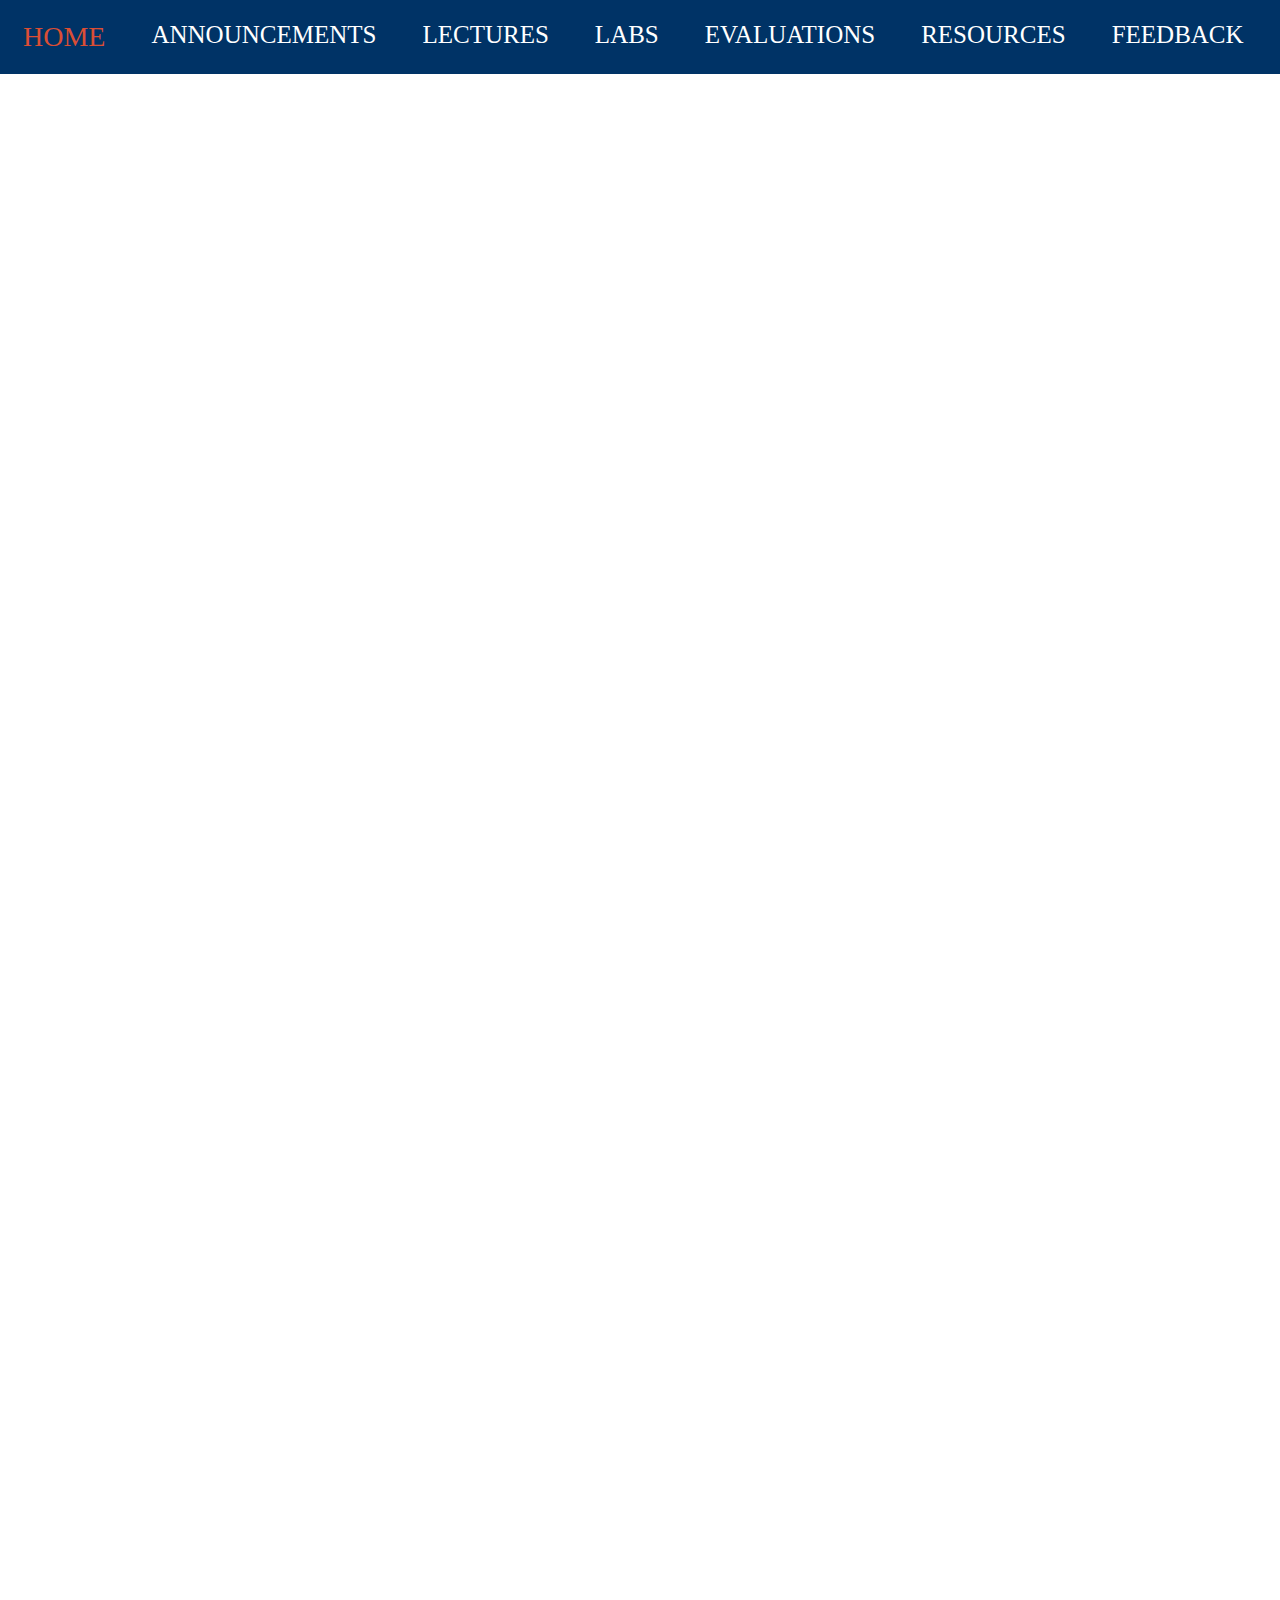
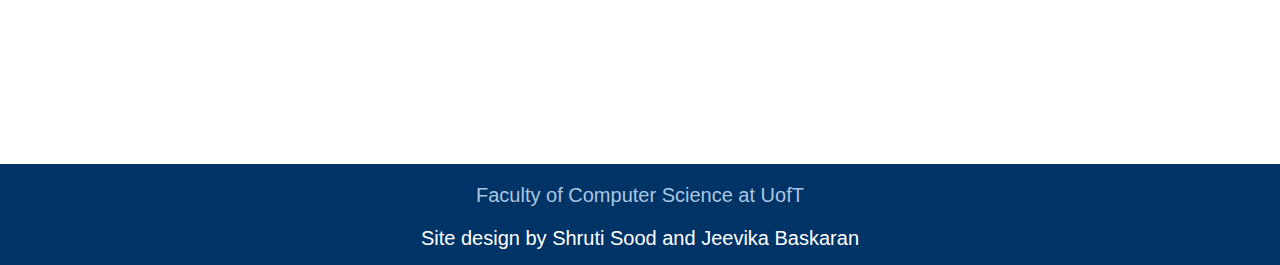
==== templates/index.html @ ea4717d8 "Made all html and css pages nad included the code for header and footer for each page" ====
<!DOCTYPE html>	
<html>
<head>
	<title>Home Page</title>
	<link rel="stylesheet" type="text/css" href="static/index.css">
</head>
<body>
	<div class = "navbar">
		<a href="index.html">HOME</a>
		<a href="announcements.html">ANNOUNCEMENTS</a>
		<a href="lectures.html">LECTURES</a>
		<a href="labs.html">LABS</a>
		<a href="evaluations.html">EVALUATIONS</a>
		<a href="resources.html">RESOURCES</a>
		<a href="feedback.html">FEEDBACK</a>
	</div>

	<br>
	<br>
	<br>
	<br>
	<br>
	<br>
	<br>
	<br>
	<br>
	<br>
	<br>
	<br>
	<br>
	<br>
	<br>
	<br>
	<br>
	<br>
	<br>
	<br>
	<br>
	<br>
	<br>
	<br>
	<br>
	<br>
	<br>
	<br>
	<br>
	<br>
	<br>
	<br>
	<br>
	<br>
	<br>
	<br>
	<br>
	<br>
	<br>
	<br>
	<br>
	<br>
	<br>
	<br>
	<br>
	<br>
	<br>
	<br>
	<br>
	<br>
	<br>
	<br>
	<br>
	<br>
	<br>
	<br>
	<br>
	<br>
	<br>
	<br>
	<br>
	<br>
	<br>
	<br>
	<br>
	<br>
	<br>
	<br>
	<br>
	<br>
	<br>
	<br>
	<br>
	<br>
	<br>
	<br>
	<br>
	<br>
	<br>
	<br>
	<br>
	<br>
	<br>
	<br>
	<br>
	<br>
	<br>
	<br>
	<br>
	<br>
	<br>
	<br>
	<br>
	<br>
	<br>
	<br>
	<br>
	<br>
	
	<div class = "footer">
		<a href="https://web.cs.toronto.edu/">Faculty of Computer Science at UofT</a>
		<p>Site design by Shruti Sood and Jeevika Baskaran</p>
	</div>
</body>
</html>
---- templates/static/index.css ----
body {
  margin:0px;
  border:0px;
  padding:0px; 
}

.navbar {
  background-color: #003366;
  position: fixed;
  overflow: hidden;
  width: 100%;
}

.navbar a {
  float: left;
  color: white;
  text-align: center;
  padding: 21px 23px;
  text-decoration: none;
  font-size: 25px;
}

.navbar a:hover {
  color: #DA4E35;
  font-size: 28px;
}

.footer {
  background-color: #003366;
  overflow: hidden;
  padding-top: 20px;
  padding-bottom: 5px;
  font-family:'Poppins', sans-serif;
  text-align: center;
}

.footer a {
  color: #ACC6E2;
  padding-top: : 20px;
  text-decoration: none;
  font-size: 20px;
}

.footer a:hover {
  color: white;
}

.footer p {
  color: white;
  font-size: 20px;
  margin-bottom: 10px;
}
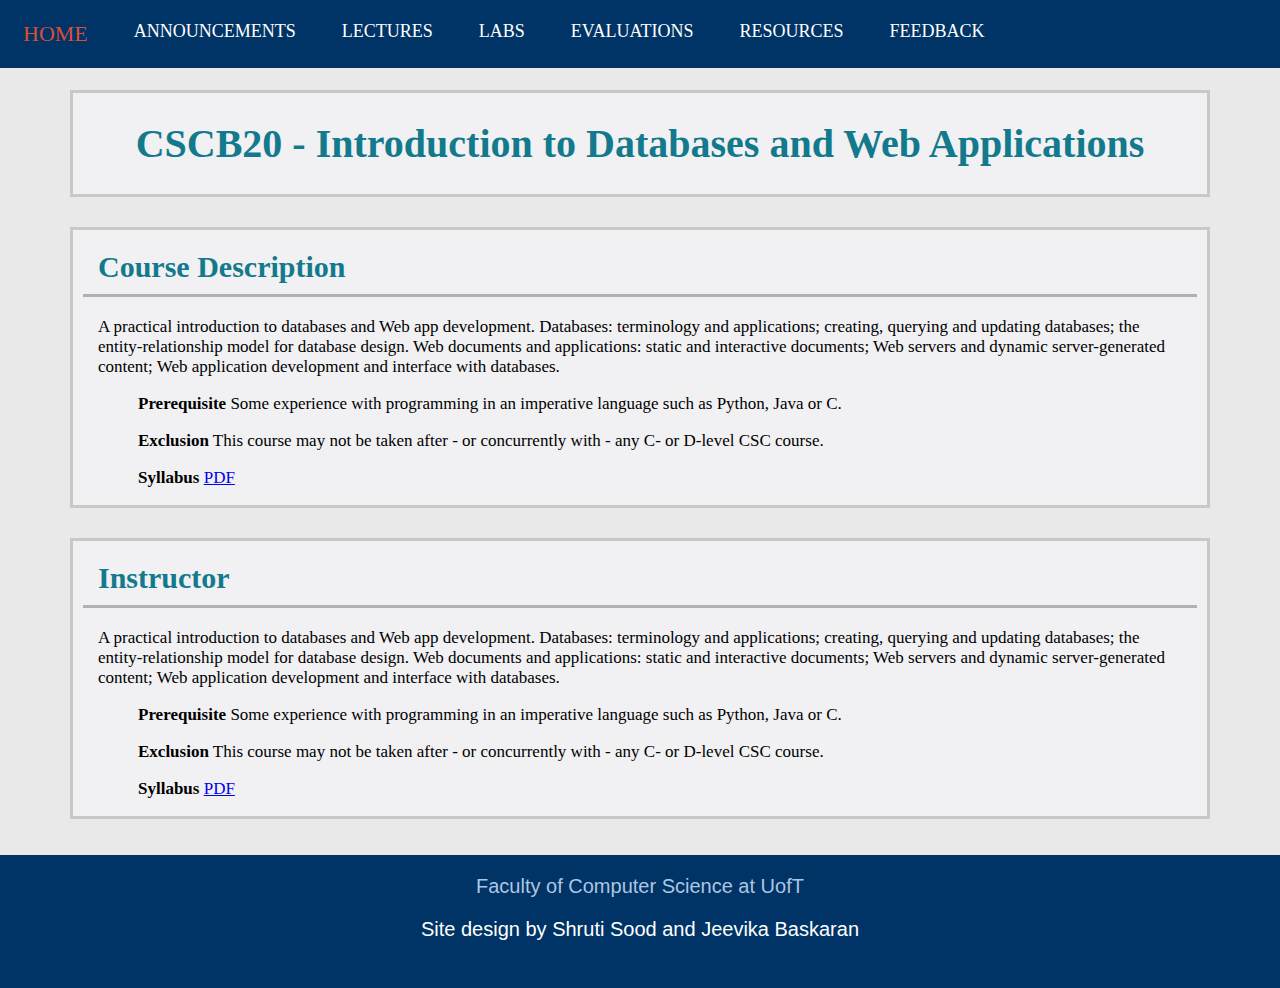
==== commit 10e57c33: "Made the index page 50%" ====
--- a/templates/index.html
+++ b/templates/index.html
@@ -15,105 +15,42 @@
 		<a href="feedback.html">FEEDBACK</a>
 	</div>
 
+	<div class = "main1">
+		<section class="section1">
+			<h1> CSCB20 - Introduction to Databases and Web Applications</h1>
+		</section>
+	</div>
+
+	<div class = "main2">
+		<section class="section2">
+			<h1>Course Description</h1>
+
+		<p>A practical introduction to databases and Web app development. Databases: terminology and applications; creating, querying and updating databases; the entity-relationship model for database design. Web documents and applications: static and interactive documents; Web servers and dynamic server-generated content; Web application development and interface with databases.<p>
+
+		<ul>
+			<li><p><strong>Prerequisite</strong> Some experience with programming in an imperative language such as Python, Java or C.</p></li>
+			<li><p><strong>Exclusion</strong> This course may not be taken after - or concurrently with - any C- or D-level CSC course.</p></li>
+			<li><p><strong>Syllabus</strong> <a href= static/PDF/syllabus.pdf> PDF </a></p></li>
+		</ul>
+		</section>
+	</div>
+
+	<div class = "main2">
+		<section class="section2">
+			<h1>Instructor</h1>
+
+		<p>A practical introduction to databases and Web app development. Databases: terminology and applications; creating, querying and updating databases; the entity-relationship model for database design. Web documents and applications: static and interactive documents; Web servers and dynamic server-generated content; Web application development and interface with databases.<p>
+
+		<ul>
+			<li><p><strong>Prerequisite</strong> Some experience with programming in an imperative language such as Python, Java or C.</p></li>
+			<li><p><strong>Exclusion</strong> This course may not be taken after - or concurrently with - any C- or D-level CSC course.</p></li>
+			<li><p><strong>Syllabus</strong> <a href= static/PDF/syllabus.pdf> PDF </a></p></li>
+		</ul>
+		</section>
+	</div>
+
 	<br>
 	<br>
-	<br>
-	<br>
-	<br>
-	<br>
-	<br>
-	<br>
-	<br>
-	<br>
-	<br>
-	<br>
-	<br>
-	<br>
-	<br>
-	<br>
-	<br>
-	<br>
-	<br>
-	<br>
-	<br>
-	<br>
-	<br>
-	<br>
-	<br>
-	<br>
-	<br>
-	<br>
-	<br>
-	<br>
-	<br>
-	<br>
-	<br>
-	<br>
-	<br>
-	<br>
-	<br>
-	<br>
-	<br>
-	<br>
-	<br>
-	<br>
-	<br>
-	<br>
-	<br>
-	<br>
-	<br>
-	<br>
-	<br>
-	<br>
-	<br>
-	<br>
-	<br>
-	<br>
-	<br>
-	<br>
-	<br>
-	<br>
-	<br>
-	<br>
-	<br>
-	<br>
-	<br>
-	<br>
-	<br>
-	<br>
-	<br>
-	<br>
-	<br>
-	<br>
-	<br>
-	<br>
-	<br>
-	<br>
-	<br>
-	<br>
-	<br>
-	<br>
-	<br>
-	<br>
-	<br>
-	<br>
-	<br>
-	<br>
-	<br>
-	<br>
-	<br>
-	<br>
-	<br>
-	<br>
-	<br>
-	<br>
-	<br>
-	<br>
-	<br>
-	<br>
-	<br>
-	<br>
-	
 	<div class = "footer">
 		<a href="https://web.cs.toronto.edu/">Faculty of Computer Science at UofT</a>
 		<p>Site design by Shruti Sood and Jeevika Baskaran</p>
--- a/templates/static/index.css
+++ b/templates/static/index.css
@@ -2,22 +2,23 @@
   margin:0px;
   border:0px;
   padding:0px; 
+  background-color: #E9E9E9;
 }
 
 .navbar {
   background-color: #003366;
+  top: 0;
   position: fixed;
   overflow: hidden;
   width: 100%;
 }
-
 .navbar a {
   float: left;
   color: white;
   text-align: center;
   padding: 21px 23px;
   text-decoration: none;
-  font-size: 25px;
+  font-size: 18px;
 }
 
 .navbar a:hover {
@@ -25,9 +26,74 @@
   font-size: 28px;
 }
 
+.navbar a:hover {
+  color: #DA4E35;
+  font-size: 22px;
+}
+
+.main1 {
+  margin-top: 90px;
+  background-color: #F1F1F3;
+  margin-left: 70px;
+  margin-right: 70px;
+}
+
+.section1 {
+padding-left: 10px;
+padding-right: 10px;
+border: solid;
+border-color: #C8C8C8;
+display: block;
+}
+
+.section1 h1 {
+  color: #127a8c;
+  font-size: 40px;
+  text-align: center;
+}
+
+.main2 {
+  margin-top: 30px;
+  background-color: #F1F1F3;
+  margin-left: 70px;
+  margin-right: 70px;
+}
+
+.section2 {
+padding-left: 10px;
+padding-right: 10px;
+border: solid;
+border-color: #C8C8C8;
+display: block;
+}
+
+.section2 h1 {
+  color: #127a8c;
+  padding-bottom: 10px;
+  padding-left: 15px;
+  font-size: 30px;
+  border-bottom: solid;
+  border-bottom-color: #B1B1B1;
+}
+
+.section2 p {
+  padding-left: 15px;
+  padding-right: 15px;
+  font-size: 17px;
+}
+
+.section2 ul {
+  list-style: none;
+}
+
+.section2 li p {
+  font-size: 17px;
+}
+
 .footer {
   background-color: #003366;
   overflow: hidden;
+  min-height: 12vh;
   padding-top: 20px;
   padding-bottom: 5px;
   font-family:'Poppins', sans-serif;
@@ -48,5 +114,4 @@
 .footer p {
   color: white;
   font-size: 20px;
-  margin-bottom: 10px;
 }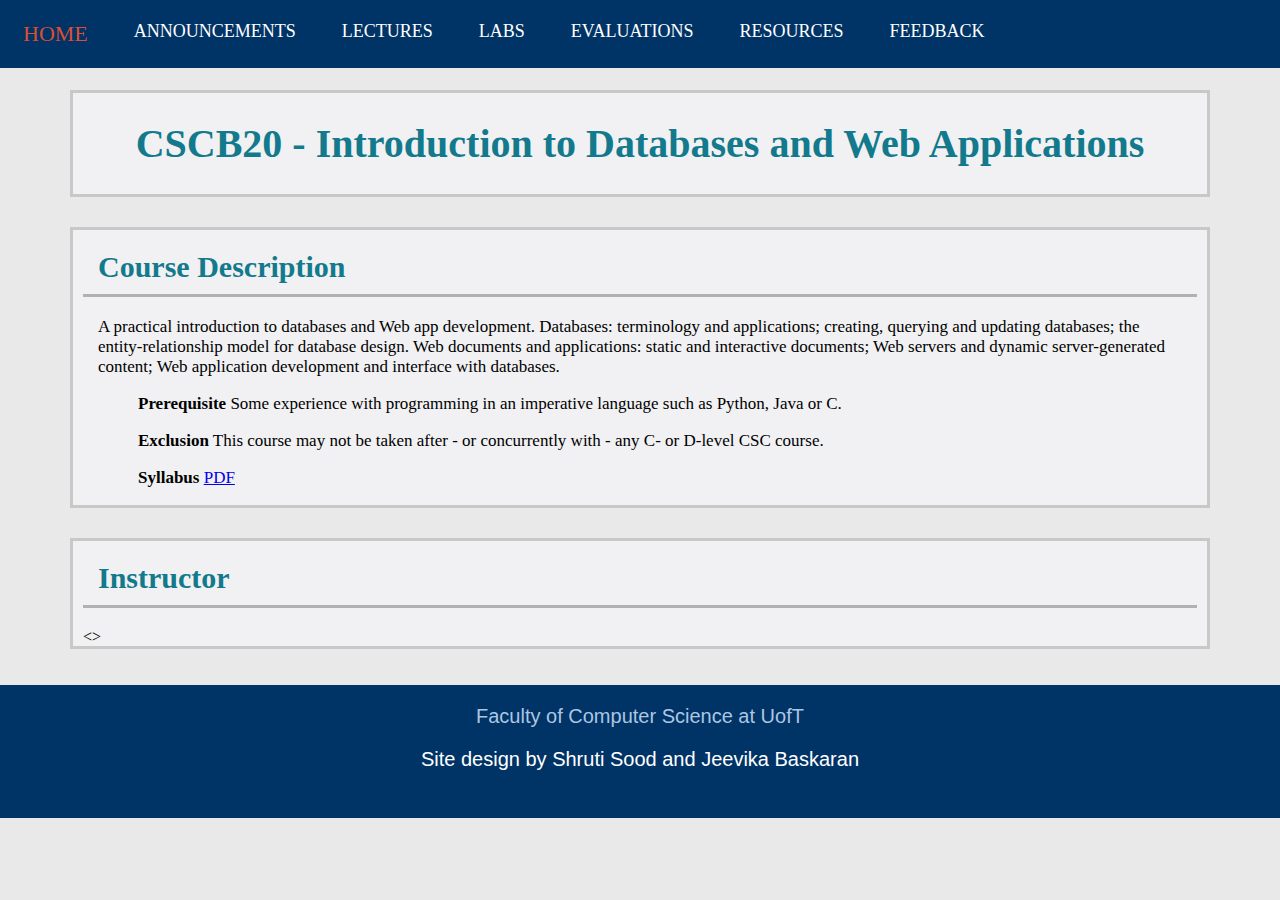
==== commit 48799637: "Sample added" ====
--- a/templates/index.html
+++ b/templates/index.html
@@ -1,10 +1,16 @@
 <!DOCTYPE html>	
 <html>
+
 <head>
+	
 	<title>Home Page</title>
+	
 	<link rel="stylesheet" type="text/css" href="static/index.css">
+
 </head>
+
 <body>
+	
 	<div class = "navbar">
 		<a href="index.html">HOME</a>
 		<a href="announcements.html">ANNOUNCEMENTS</a>
@@ -23,29 +29,28 @@
 
 	<div class = "main2">
 		<section class="section2">
+			
 			<h1>Course Description</h1>
 
-		<p>A practical introduction to databases and Web app development. Databases: terminology and applications; creating, querying and updating databases; the entity-relationship model for database design. Web documents and applications: static and interactive documents; Web servers and dynamic server-generated content; Web application development and interface with databases.<p>
+			<p>A practical introduction to databases and Web app development. Databases: terminology and applications; creating, querying and updating databases; the entity-relationship model for database design. Web documents and applications: static and interactive documents; Web servers and dynamic server-generated content; Web application development and interface with databases.<p>
 
-		<ul>
-			<li><p><strong>Prerequisite</strong> Some experience with programming in an imperative language such as Python, Java or C.</p></li>
-			<li><p><strong>Exclusion</strong> This course may not be taken after - or concurrently with - any C- or D-level CSC course.</p></li>
-			<li><p><strong>Syllabus</strong> <a href= static/PDF/syllabus.pdf> PDF </a></p></li>
-		</ul>
+			<ul>
+				<li><p><strong>Prerequisite</strong> Some experience with programming in an imperative language such as Python, Java or C.</p></li>
+				<li><p><strong>Exclusion</strong> This course may not be taken after - or concurrently with - any C- or D-level CSC course.</p></li>
+				<li><p><strong>Syllabus</strong> <a href= static/PDF/syllabus.pdf> PDF </a></p></li>
+			</ul>
+		
 		</section>
 	</div>
 
-	<div class = "main2">
-		<section class="section2">
+	<div class = "main3">
+		<section class="section3">
+			
 			<h1>Instructor</h1>
 
-		<p>A practical introduction to databases and Web app development. Databases: terminology and applications; creating, querying and updating databases; the entity-relationship model for database design. Web documents and applications: static and interactive documents; Web servers and dynamic server-generated content; Web application development and interface with databases.<p>
+			<>
+			</>
 
-		<ul>
-			<li><p><strong>Prerequisite</strong> Some experience with programming in an imperative language such as Python, Java or C.</p></li>
-			<li><p><strong>Exclusion</strong> This course may not be taken after - or concurrently with - any C- or D-level CSC course.</p></li>
-			<li><p><strong>Syllabus</strong> <a href= static/PDF/syllabus.pdf> PDF </a></p></li>
-		</ul>
 		</section>
 	</div>
 
@@ -55,5 +60,6 @@
 		<a href="https://web.cs.toronto.edu/">Faculty of Computer Science at UofT</a>
 		<p>Site design by Shruti Sood and Jeevika Baskaran</p>
 	</div>
+
 </body>
 </html>--- a/templates/static/index.css
+++ b/templates/static/index.css
@@ -90,6 +90,44 @@
   font-size: 17px;
 }
 
+.main3 {
+  margin-top: 30px;
+  background-color: #F1F1F3;
+  margin-left: 70px;
+  margin-right: 70px;
+}
+
+.section3 {
+padding-left: 10px;
+padding-right: 10px;
+border: solid;
+border-color: #C8C8C8;
+display: block;
+}
+
+.section3 h1 {
+  color: #127a8c;
+  padding-bottom: 10px;
+  padding-left: 15px;
+  font-size: 30px;
+  border-bottom: solid;
+  border-bottom-color: #B1B1B1;
+}
+
+.section3 p {
+  padding-left: 15px;
+  padding-right: 15px;
+  font-size: 17px;
+}
+
+.section3 ul {
+  list-style: none;
+}
+
+.section3 li p {
+  font-size: 17px;
+}
+
 .footer {
   background-color: #003366;
   overflow: hidden;
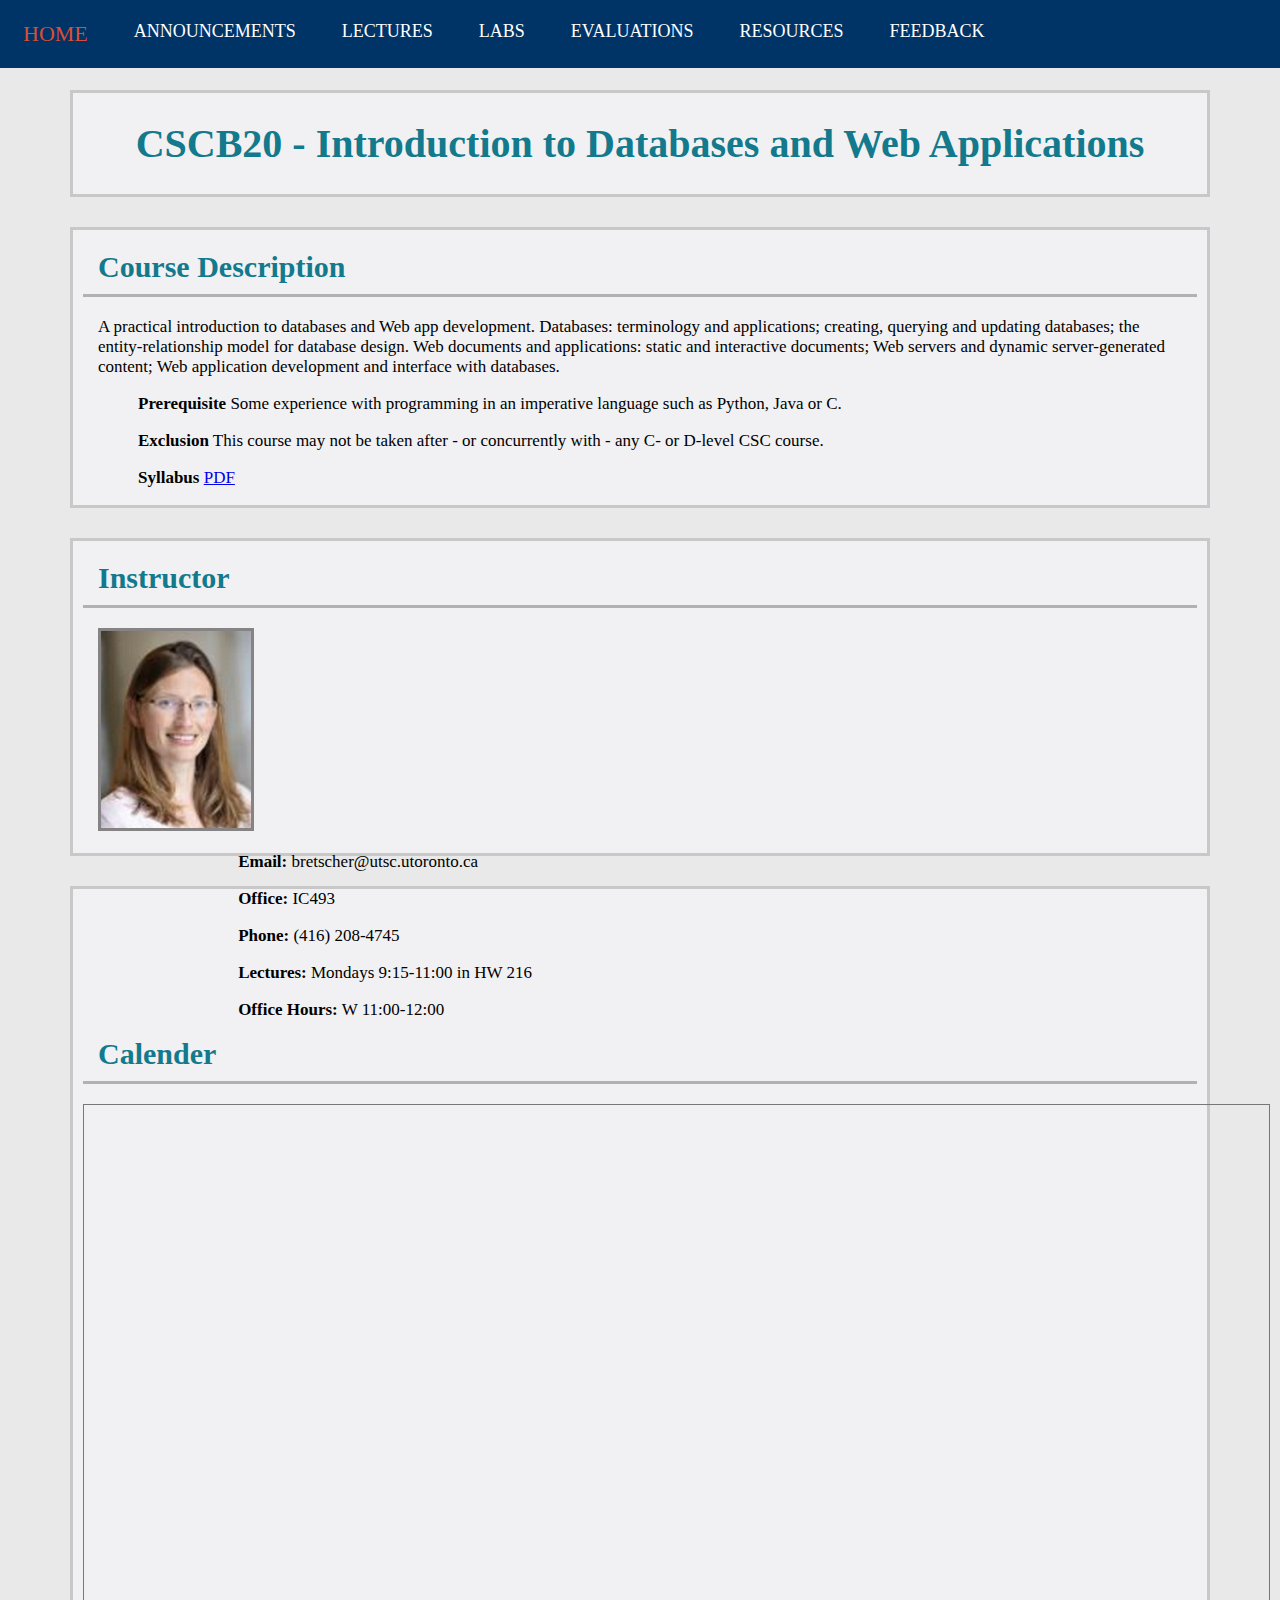
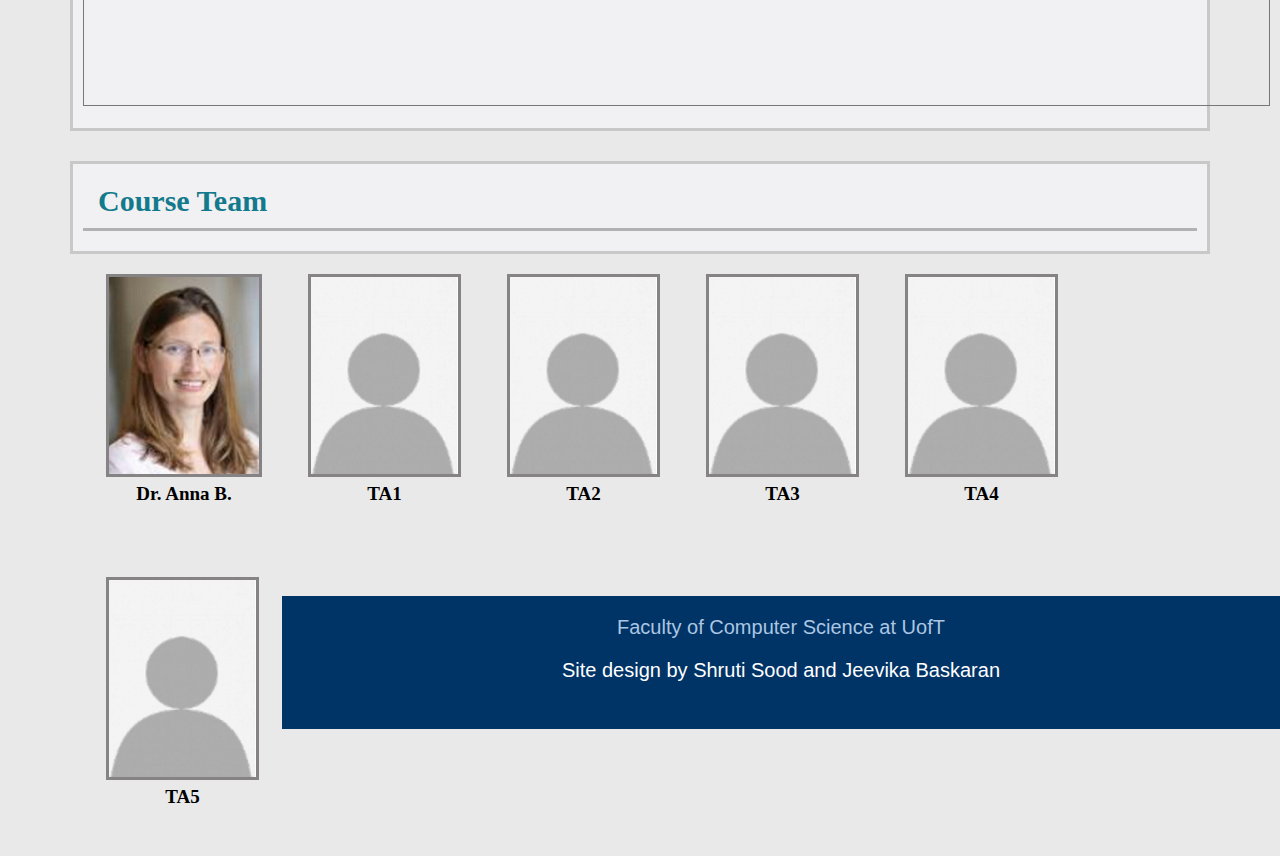
==== commit 5ec8e665: "Cmpleted index.html" ====
--- a/templates/index.html
+++ b/templates/index.html
@@ -4,8 +4,7 @@
 <head>
 	
 	<title>Home Page</title>
-	
-	<link rel="stylesheet" type="text/css" href="static/index.css">
+	<link rel="stylesheet" type="text/css" href="static/StyleSheets/index.css">
 
 </head>
 
@@ -48,14 +47,74 @@
 			
 			<h1>Instructor</h1>
 
-			<>
-			</>
+			<img class="AnnaImg", src="static/Images/Anna.png">
+			
+			<div class = "AnnaInfo">
+				
+				<ul>	
+					<li><p><strong>Email:</strong> bretscher@utsc.utoronto.ca</p></li>
+					<li><p><strong>Office:</strong> IC493</p></li>
+					<li><p><strong>Phone:</strong> (416) 208-4745</p></li>
+					<li><p><strong>Lectures:</strong> Mondays 9:15-11:00 in HW 216</li>
+					<li><p><strong>Office Hours:</strong> W 11:00-12:00</p></li>
+				</ul>
+			</div>
+			<br>
+			<br>
+		</section>
+	</div>
+
+	<div class = "main4">
+		<section class="section4">
+			
+			<h1>Calender</h1>
+			
+			<div>
+				<iframe src="https://calendar.google.com/calendar/embed?height=600&amp;wkst=1&amp;bgcolor=%23ffffff&amp;ctz=America%2FToronto&amp;src=Nm1hYzZmMzU3OG50OG10ZzM4M29zY2xqYnNAZ3JvdXAuY2FsZW5kYXIuZ29vZ2xlLmNvbQ&amp;src=MDdqczk4OW1hcXBiOWxlMHVzc2djdTZxcThAZ3JvdXAuY2FsZW5kYXIuZ29vZ2xlLmNvbQ&amp;color=%23D50000&amp;color=%23A79B8E" style="border:solid 1px #777" width="1185" height="600" frameborder="0" scrolling="no"></iframe>
+			</div>
+			<br>
+		</section>
+	</div>
+
+	<div class = "main5">
+		<section class = "section5">
+			<h1>Course Team</h1>
+
+			<div  id = personbox>
+				<img class="Img1", src="static/Images/Anna.png">
+				<h4>Dr. Anna B.</h4>
+			</div>
+
+			<div  id = personbox>
+				<img class="Img2", src="static/Images/TA.png">
+				<h4>TA1</h4>
+			</div>
+
+			<div id = personbox>
+				<img class="Img3", src="static/Images/TA.png">
+				<h4>TA2</h4>
+			</div>
+
+			<div id = personbox>
+				<img class="Img4", src="static/Images/TA.png">
+				<h4>TA3</h4>
+			</div>
+
+			<div id = personbox>
+				<img class="Img5", src="static/Images/TA.png">
+				<h4>TA4</h4>
+			</div>
+
+			<div id = personbox>
+				<img class="Img6", src="static/Images/TA.png">
+				<h4>TA5</h4>
+			</div>
 
 		</section>
 	</div>
 
-	<br>
-	<br>
+	<br><br><br><br><br><br><br><br><br><br><br><br><br><br><br><br><br><br><br>
+
 	<div class = "footer">
 		<a href="https://web.cs.toronto.edu/">Faculty of Computer Science at UofT</a>
 		<p>Site design by Shruti Sood and Jeevika Baskaran</p>
--- a/templates/static/StyleSheets/index.css
+++ b/templates/static/StyleSheets/index.css
@@ -0,0 +1,256 @@
+body {
+  margin:0px;
+  border:0px;
+  padding:0px; 
+  background-color: #E9E9E9;
+}
+
+.navbar {
+  background-color: #003366;
+  top: 0;
+  position: fixed;
+  overflow: hidden;
+  width: 100%;
+}
+.navbar a {
+  float: left;
+  color: white;
+  text-align: center;
+  padding: 21px 23px;
+  text-decoration: none;
+  font-size: 18px;
+}
+
+.navbar a:hover {
+  color: #DA4E35;
+  font-size: 28px;
+}
+
+.navbar a:hover {
+  color: #DA4E35;
+  font-size: 22px;
+}
+
+.main1 {
+  margin-top: 90px;
+  background-color: #F1F1F3;
+  margin-left: 70px;
+  margin-right: 70px;
+}
+
+.section1 {
+padding-left: 10px;
+padding-right: 10px;
+border: solid;
+border-color: #C8C8C8;
+display: block;
+}
+
+.section1 h1 {
+  color: #127a8c;
+  font-size: 40px;
+  text-align: center;
+}
+
+.main2 {
+  margin-top: 30px;
+  background-color: #F1F1F3;
+  margin-left: 70px;
+  margin-right: 70px;
+}
+
+.section2 {
+padding-left: 10px;
+padding-right: 10px;
+border: solid;
+border-color: #C8C8C8;
+display: block;
+}
+
+.section2 h1 {
+  color: #127a8c;
+  padding-bottom: 10px;
+  padding-left: 15px;
+  font-size: 30px;
+  border-bottom: solid;
+  border-bottom-color: #B1B1B1;
+}
+
+.section2 p {
+  padding-left: 15px;
+  padding-right: 15px;
+  font-size: 17px;
+}
+
+.section2 ul {
+  list-style: none;
+}
+
+.section2 li p {
+  font-size: 17px;
+}
+
+.main3 {
+  margin-top: 30px;
+  background-color: #F1F1F3;
+  margin-left: 70px;
+  margin-right: 70px;
+}
+
+.section3 {
+padding-left: 10px;
+padding-right: 10px;
+border: solid;
+border-color: #C8C8C8;
+display: block;
+}
+
+.section3 h1 {
+  color: #127a8c;
+  padding-bottom: 10px;
+  padding-left: 15px;
+  font-size: 30px;
+  border-bottom: solid;
+  border-bottom-color: #B1B1B1;
+}
+
+.section3 p {
+  padding-left: 15px;
+  padding-right: 15px;
+  font-size: 17px;
+}
+
+.section3 ul {
+  list-style: none;
+}
+
+.section3 li p {
+  font-size: 17px;
+}
+
+.AnnaInfo {
+  float: right;
+  padding-right: 650px;
+}
+
+.AnnaImg {
+  border : solid;
+  border-color: #858383;
+  margin-left: 15px;
+}
+
+.main4 {
+  margin-top: 30px;
+  background-color: #F1F1F3;
+  margin-left: 70px;
+  margin-right: 70px;
+}
+
+.section4 {
+padding-left: 10px;
+padding-right: 10px;
+border: solid;
+border-color: #C8C8C8;
+display: block;
+}
+
+.section4 h1 {
+  color: #127a8c;
+  padding-bottom: 10px;
+  padding-left: 15px;
+  font-size: 30px;
+  border-bottom: solid;
+  border-bottom-color: #B1B1B1;
+}
+
+.main5 {
+  margin-top: 30px;
+  background-color: #F1F1F3;
+  margin-left: 70px;
+  margin-right: 70px;
+}
+
+.section5 {
+padding-left: 10px;
+padding-right: 10px;
+border: solid;
+border-color: #C8C8C8;
+display: block;
+}
+
+.section5 h1 {
+  color: #127a8c;
+  padding-bottom: 10px;
+  padding-left: 15px;
+  font-size: 30px;
+  border-bottom: solid;
+  border-bottom-color: #B1B1B1;
+}
+
+#personbox {
+  float:left;
+  position: relative;
+  margin : 23px;
+}
+
+.Img1 {
+  border : solid;
+  border-color: #858383;
+}
+
+.Img2 {
+  border : solid;
+  border-color: #858383;	
+}
+
+.Img3 {
+  border : solid;
+  border-color: #858383;
+}
+
+.Img4 {
+  border : solid;
+  border-color: #858383;	
+}
+
+.Img5 {
+  border : solid;
+  border-color: #858383;	
+}
+
+.Img6 {
+  border : solid;
+  border-color: #858383;	
+}
+
+h4 {
+	text-align: center;
+	font-size: 19px;
+	margin-top: 2px;
+}
+
+.footer {
+  background-color: #003366;
+  overflow: hidden;
+  min-height: 12vh;
+  padding-top: 20px;
+  padding-bottom: 5px;
+  font-family:'Poppins', sans-serif;
+  text-align: center;
+}
+
+.footer a {
+  color: #ACC6E2;
+  padding-top: : 20px;
+  text-decoration: none;
+  font-size: 20px;
+}
+
+.footer a:hover {
+  color: white;
+}
+
+.footer p {
+  color: white;
+  font-size: 20px;
+}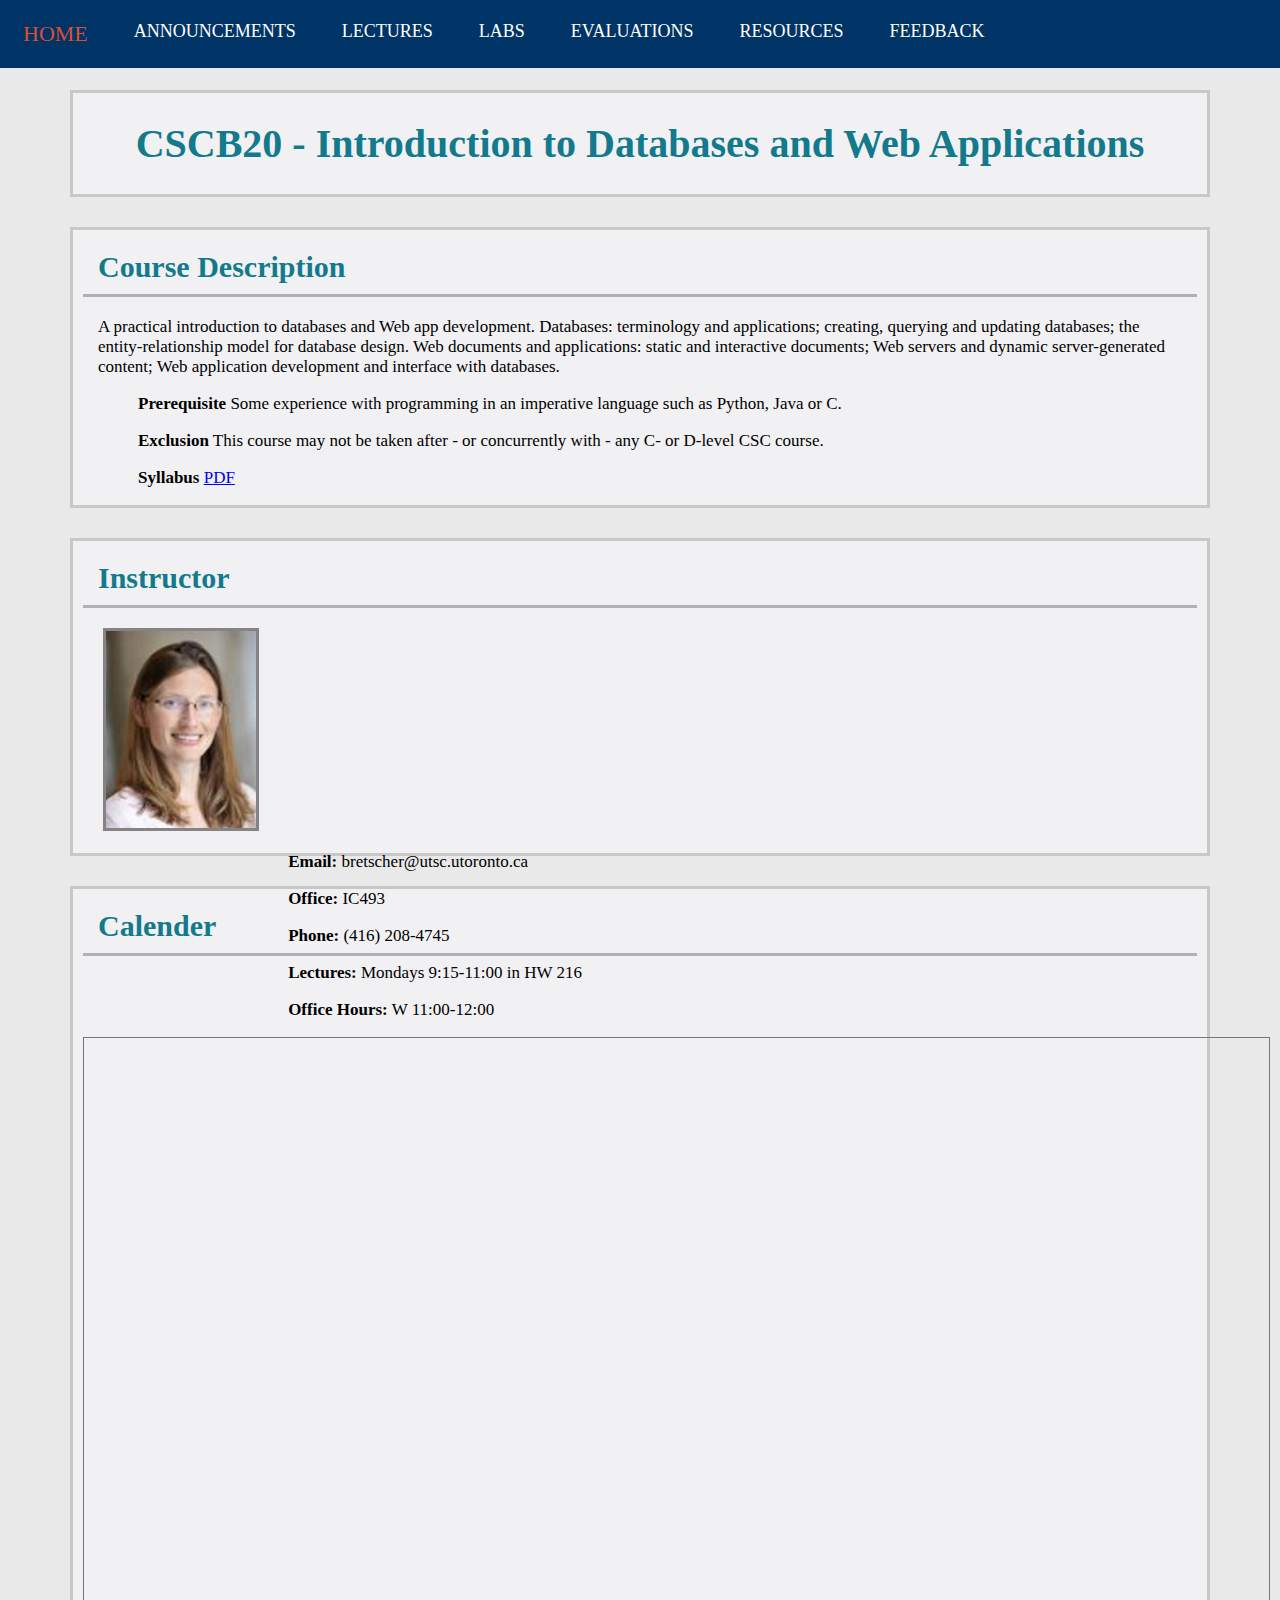
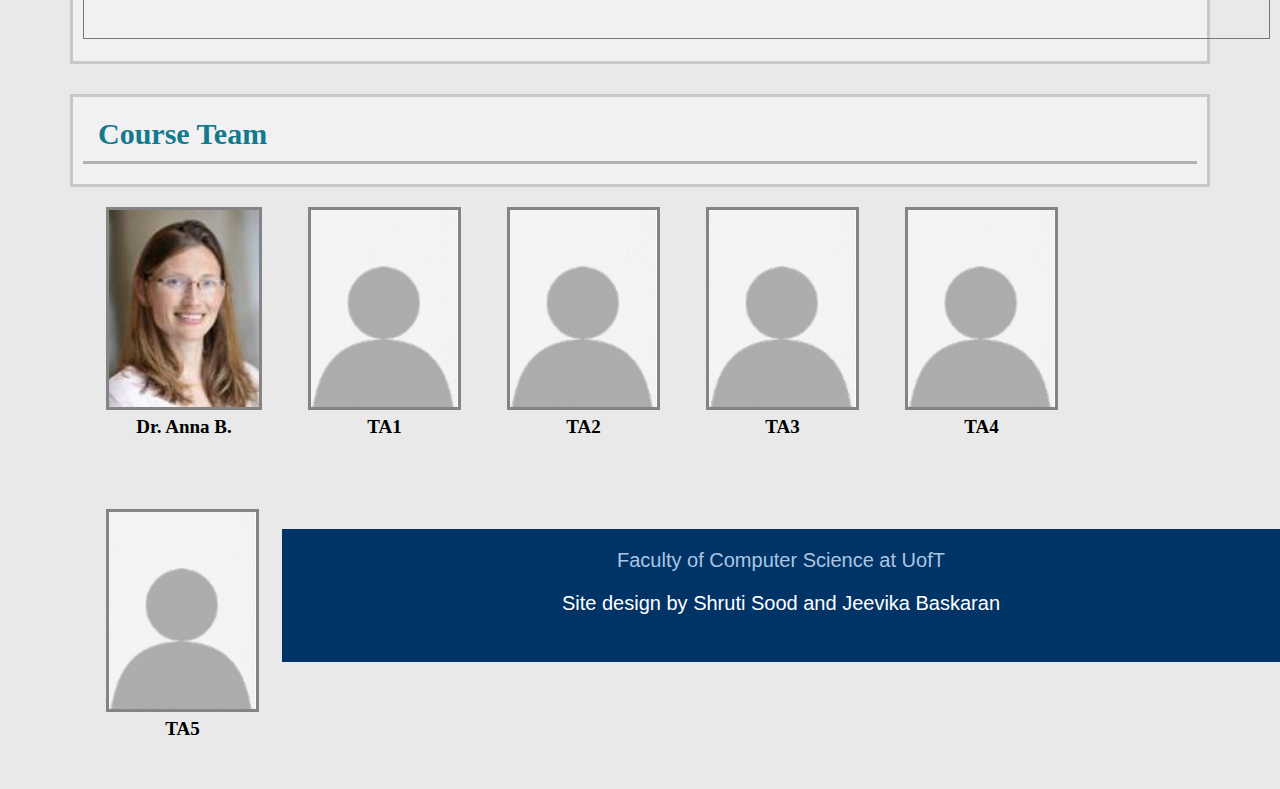
==== commit 8089463d: "Fixed Index.html" ====
--- a/templates/index.html
+++ b/templates/index.html
@@ -59,6 +59,7 @@
 					<li><p><strong>Office Hours:</strong> W 11:00-12:00</p></li>
 				</ul>
 			</div>
+
 			<br>
 			<br>
 		</section>
--- a/templates/static/StyleSheets/index.css
+++ b/templates/static/StyleSheets/index.css
@@ -39,11 +39,11 @@
 }
 
 .section1 {
-padding-left: 10px;
-padding-right: 10px;
-border: solid;
-border-color: #C8C8C8;
-display: block;
+  padding-left: 10px;
+  padding-right: 10px;
+  border: solid;
+  border-color: #C8C8C8;
+  display: block;
 }
 
 .section1 h1 {
@@ -60,11 +60,11 @@
 }
 
 .section2 {
-padding-left: 10px;
-padding-right: 10px;
-border: solid;
-border-color: #C8C8C8;
-display: block;
+  padding-left: 10px;
+  padding-right: 10px;
+  border: solid;
+  border-color: #C8C8C8;
+  display: block;
 }
 
 .section2 h1 {
@@ -98,11 +98,11 @@
 }
 
 .section3 {
-padding-left: 10px;
-padding-right: 10px;
-border: solid;
-border-color: #C8C8C8;
-display: block;
+  padding-left: 10px;
+  padding-right: 10px;
+  border: solid;
+  border-color: #C8C8C8;
+  display: block;
 }
 
 .section3 h1 {
@@ -130,13 +130,13 @@
 
 .AnnaInfo {
   float: right;
-  padding-right: 650px;
+  padding-right:600px;
 }
 
 .AnnaImg {
   border : solid;
   border-color: #858383;
-  margin-left: 15px;
+  margin-left: 20px;
 }
 
 .main4 {
@@ -147,11 +147,11 @@
 }
 
 .section4 {
-padding-left: 10px;
-padding-right: 10px;
-border: solid;
-border-color: #C8C8C8;
-display: block;
+  padding-left: 10px;
+  padding-right: 10px;
+  border: solid;
+  border-color: #C8C8C8;
+  display: block;
 }
 
 .section4 h1 {
@@ -171,11 +171,11 @@
 }
 
 .section5 {
-padding-left: 10px;
-padding-right: 10px;
-border: solid;
-border-color: #C8C8C8;
-display: block;
+  padding-left: 10px;
+  padding-right: 10px;
+  border: solid;
+  border-color: #C8C8C8;
+  display: block;
 }
 
 .section5 h1 {
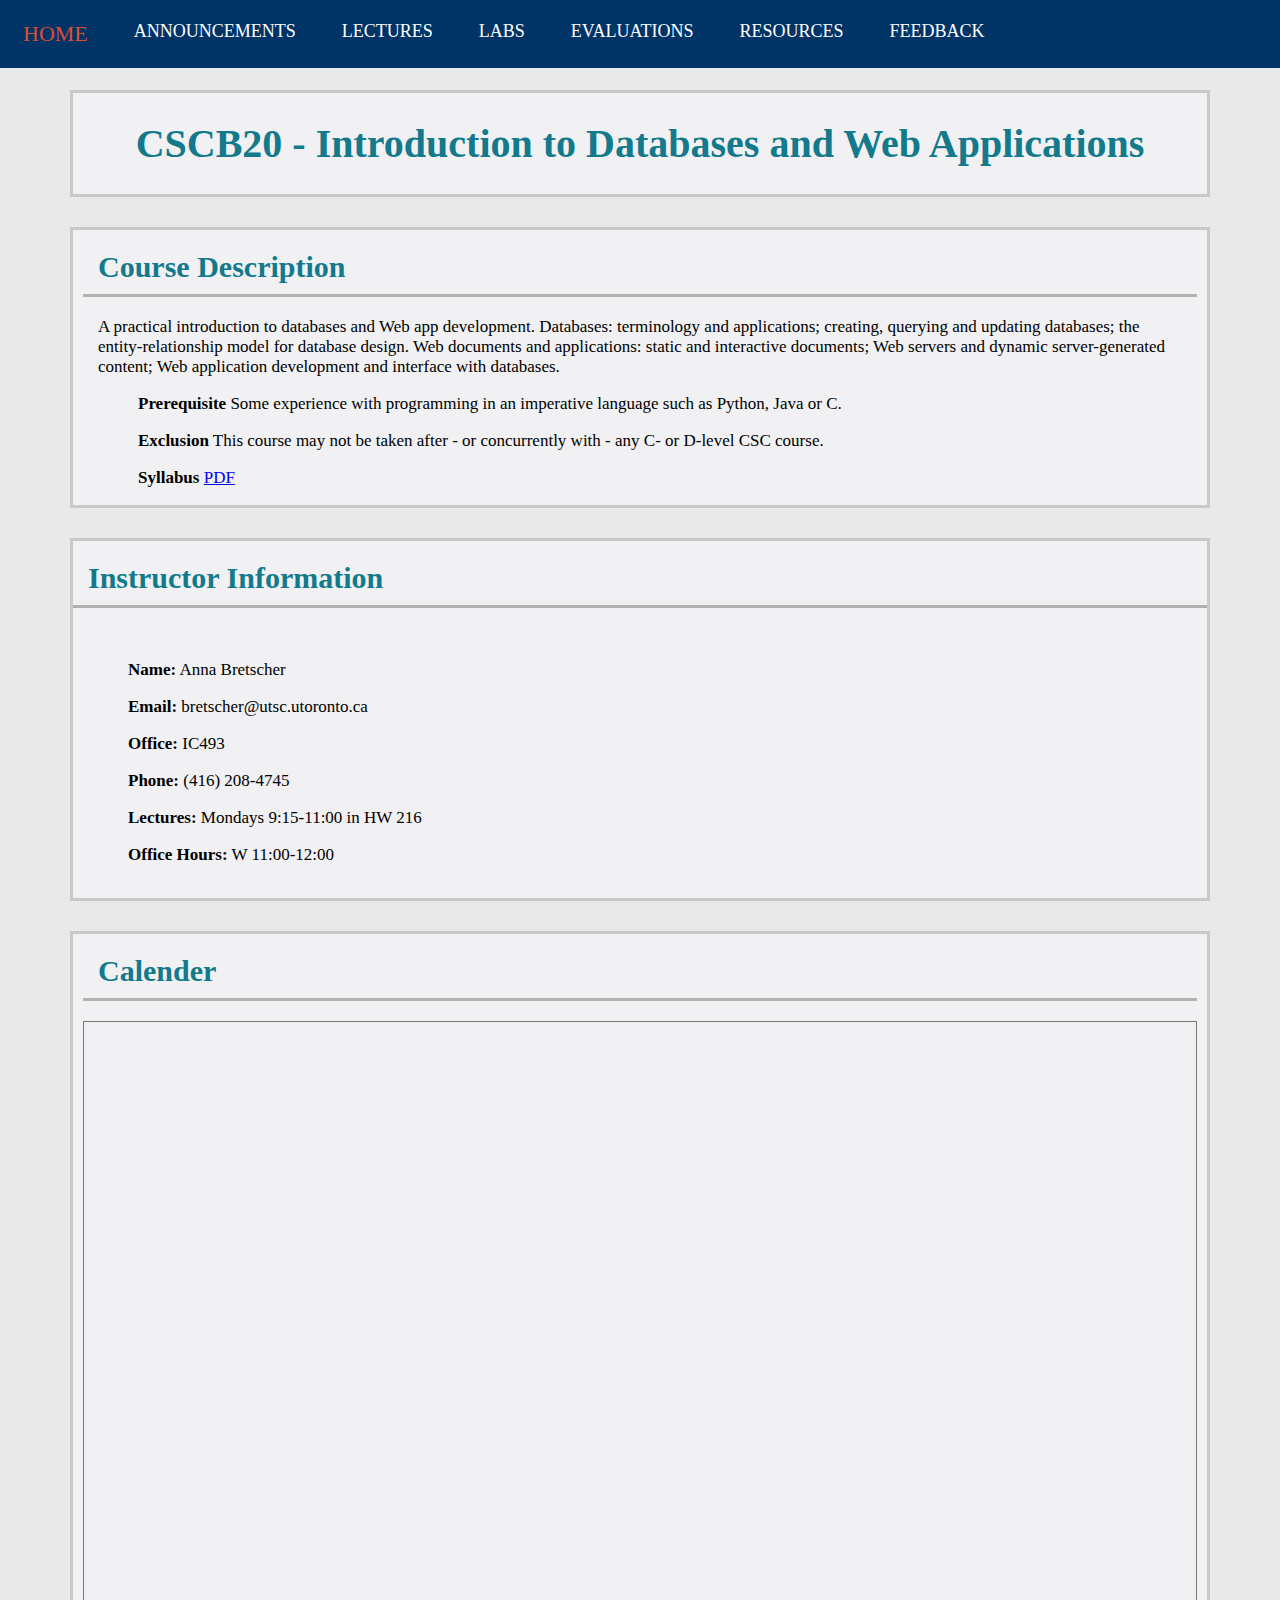
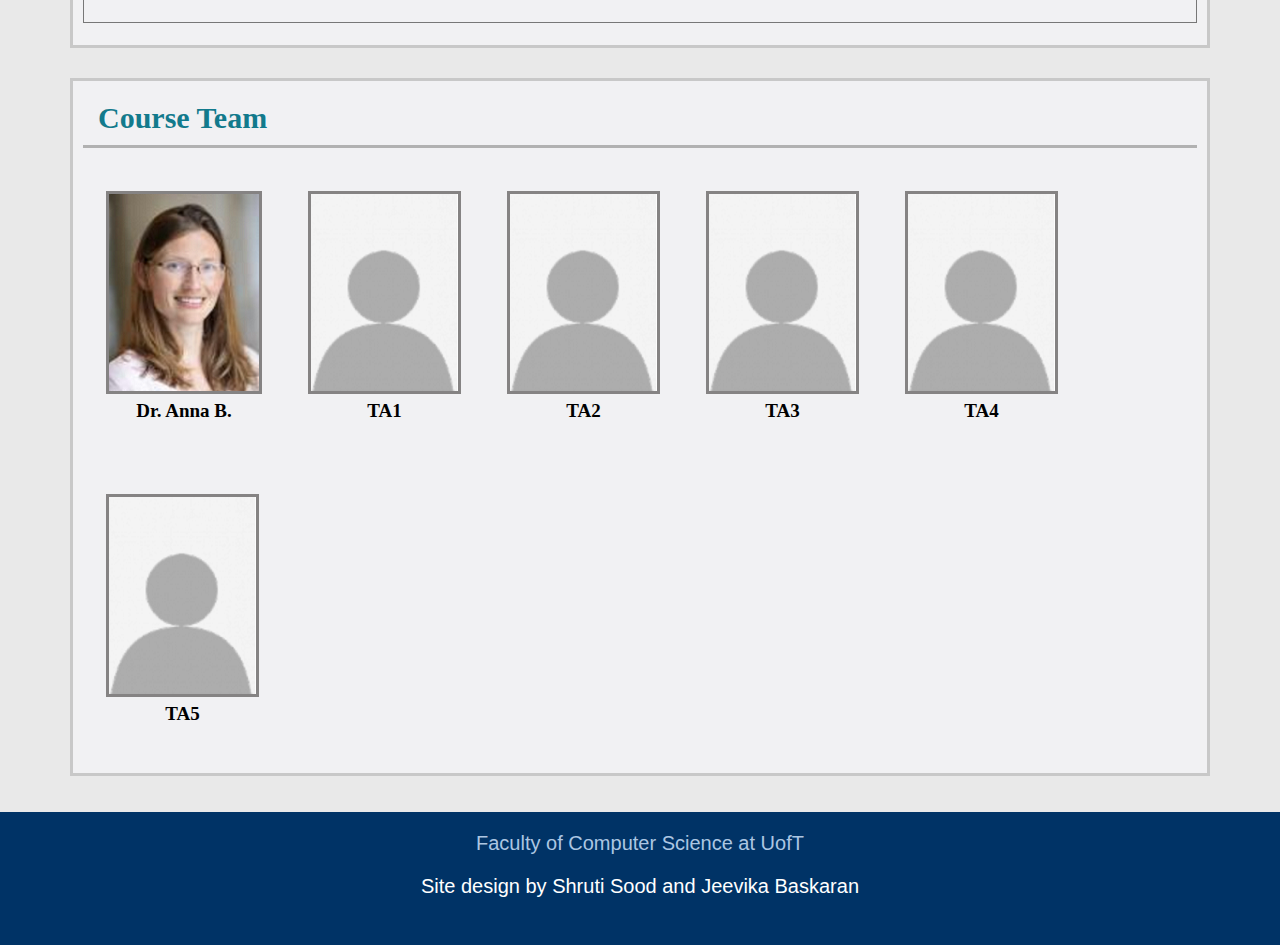
==== commit 980ffebe: "Edited small errors in Index.html" ====
--- a/templates/index.html
+++ b/templates/index.html
@@ -45,19 +45,18 @@
 	<div class = "main3">
 		<section class="section3">
 			
-			<h1>Instructor</h1>
-
-			<img class="AnnaImg", src="static/Images/Anna.png">
+			<h1>Instructor Information</h1>
 			
 			<div class = "AnnaInfo">
-				
-				<ul>	
-					<li><p><strong>Email:</strong> bretscher@utsc.utoronto.ca</p></li>
-					<li><p><strong>Office:</strong> IC493</p></li>
-					<li><p><strong>Phone:</strong> (416) 208-4745</p></li>
-					<li><p><strong>Lectures:</strong> Mondays 9:15-11:00 in HW 216</li>
-					<li><p><strong>Office Hours:</strong> W 11:00-12:00</p></li>
-				</ul>
+				    
+				    <ul>
+				    	<li><p><strong>Name:</strong> Anna Bretscher</p></li>
+						<li><p><strong>Email:</strong> bretscher@utsc.utoronto.ca</p></li>
+						<li><p><strong>Office:</strong> IC493</p></li>
+						<li><p><strong>Phone:</strong> (416) 208-4745</p></li>
+						<li><p><strong>Lectures:</strong> Mondays 9:15-11:00 in HW 216</p></li>
+						<li><p><strong>Office Hours:</strong> W 11:00-12:00</p></li>
+					</ul>
 			</div>
 
 			<br>
@@ -71,7 +70,7 @@
 			<h1>Calender</h1>
 			
 			<div>
-				<iframe src="https://calendar.google.com/calendar/embed?height=600&amp;wkst=1&amp;bgcolor=%23ffffff&amp;ctz=America%2FToronto&amp;src=Nm1hYzZmMzU3OG50OG10ZzM4M29zY2xqYnNAZ3JvdXAuY2FsZW5kYXIuZ29vZ2xlLmNvbQ&amp;src=MDdqczk4OW1hcXBiOWxlMHVzc2djdTZxcThAZ3JvdXAuY2FsZW5kYXIuZ29vZ2xlLmNvbQ&amp;color=%23D50000&amp;color=%23A79B8E" style="border:solid 1px #777" width="1185" height="600" frameborder="0" scrolling="no"></iframe>
+				<iframe src="https://calendar.google.com/calendar/embed?height=600&amp;wkst=1&amp;bgcolor=%23ffffff&amp;ctz=America%2FToronto&amp;src=Nm1hYzZmMzU3OG50OG10ZzM4M29zY2xqYnNAZ3JvdXAuY2FsZW5kYXIuZ29vZ2xlLmNvbQ&amp;src=MDdqczk4OW1hcXBiOWxlMHVzc2djdTZxcThAZ3JvdXAuY2FsZW5kYXIuZ29vZ2xlLmNvbQ&amp;color=%23D50000&amp;color=%23A79B8E" style="border:solid 1px #777" height="600" frameborder="0" scrolling="no"></iframe>
 			</div>
 			<br>
 		</section>
@@ -80,41 +79,41 @@
 	<div class = "main5">
 		<section class = "section5">
 			<h1>Course Team</h1>
+			<div id = teambox>
+				<div  id = personbox>
+					<img class="Img1", src="static/Images/Anna.png">
+					<h4>Dr. Anna B.</h4>
+				</div>
 
-			<div  id = personbox>
-				<img class="Img1", src="static/Images/Anna.png">
-				<h4>Dr. Anna B.</h4>
+				<div  id = personbox>
+					<img class="Img2", src="static/Images/TA.png">
+					<h4>TA1</h4>
+				</div>
+
+				<div id = personbox>
+					<img class="Img3", src="static/Images/TA.png">
+					<h4>TA2</h4>
+				</div>
+
+				<div id = personbox>
+					<img class="Img4", src="static/Images/TA.png">
+					<h4>TA3</h4>
+				</div>
+
+				<div id = personbox>
+					<img class="Img5", src="static/Images/TA.png">
+					<h4>TA4</h4>
+				</div>
+
+				<div id = personbox>
+					<img class="Img6", src="static/Images/TA.png">
+					<h4>TA5</h4>
+				</div>
 			</div>
-
-			<div  id = personbox>
-				<img class="Img2", src="static/Images/TA.png">
-				<h4>TA1</h4>
-			</div>
-
-			<div id = personbox>
-				<img class="Img3", src="static/Images/TA.png">
-				<h4>TA2</h4>
-			</div>
-
-			<div id = personbox>
-				<img class="Img4", src="static/Images/TA.png">
-				<h4>TA3</h4>
-			</div>
-
-			<div id = personbox>
-				<img class="Img5", src="static/Images/TA.png">
-				<h4>TA4</h4>
-			</div>
-
-			<div id = personbox>
-				<img class="Img6", src="static/Images/TA.png">
-				<h4>TA5</h4>
-			</div>
-
 		</section>
 	</div>
 
-	<br><br><br><br><br><br><br><br><br><br><br><br><br><br><br><br><br><br><br>
+	<br><br>
 
 	<div class = "footer">
 		<a href="https://web.cs.toronto.edu/">Faculty of Computer Science at UofT</a>
--- a/templates/static/StyleSheets/index.css
+++ b/templates/static/StyleSheets/index.css
@@ -95,14 +95,16 @@
   background-color: #F1F1F3;
   margin-left: 70px;
   margin-right: 70px;
+  display: flex;
 }
 
 .section3 {
-  padding-left: 10px;
-  padding-right: 10px;
-  border: solid;
-  border-color: #C8C8C8;
-  display: block;
+  display: flex;
+  flex-direction: column;
+  width : 100%;
+  border: solid;
+  border-color: #C8C8C8;
+  flex-wrap: nowrap;
 }
 
 .section3 h1 {
@@ -112,6 +114,7 @@
   font-size: 30px;
   border-bottom: solid;
   border-bottom-color: #B1B1B1;
+  margin-bottom: 0px;
 }
 
 .section3 p {
@@ -124,19 +127,15 @@
   list-style: none;
 }
 
-.section3 li p {
-  font-size: 17px;
+.section3 p {
+  font-size: 17px;
+  margin-top: 0px;
 }
 
 .AnnaInfo {
-  float: right;
-  padding-right:600px;
-}
-
-.AnnaImg {
-  border : solid;
-  border-color: #858383;
-  margin-left: 20px;
+  display: flex;
+  order: 2;
+  flex-grow: 1;
 }
 
 .main4 {
@@ -154,6 +153,10 @@
   display: block;
 }
 
+iframe {
+  width : -webkit-fill-available;
+}
+
 .section4 h1 {
   color: #127a8c;
   padding-bottom: 10px;
@@ -175,7 +178,8 @@
   padding-right: 10px;
   border: solid;
   border-color: #C8C8C8;
-  display: block;
+  display: flex;
+  flex-direction: column;
 }
 
 .section5 h1 {
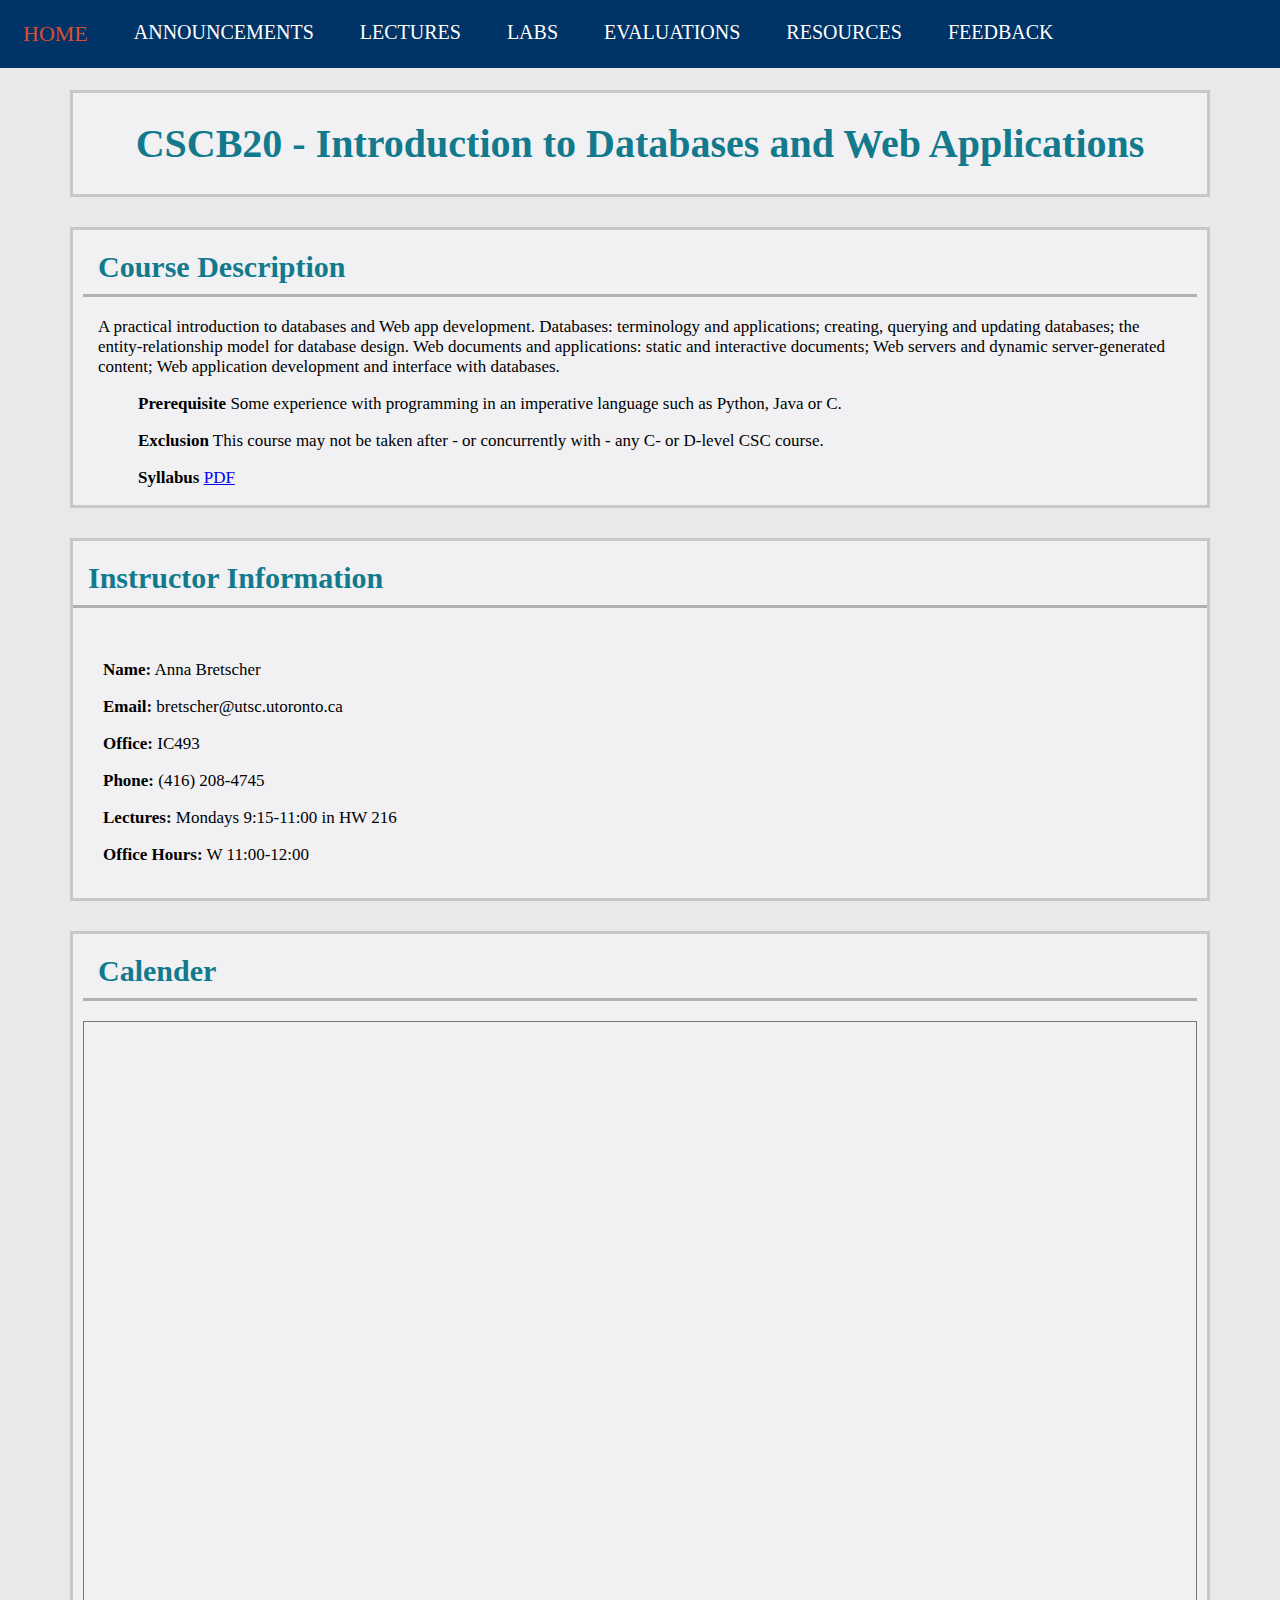
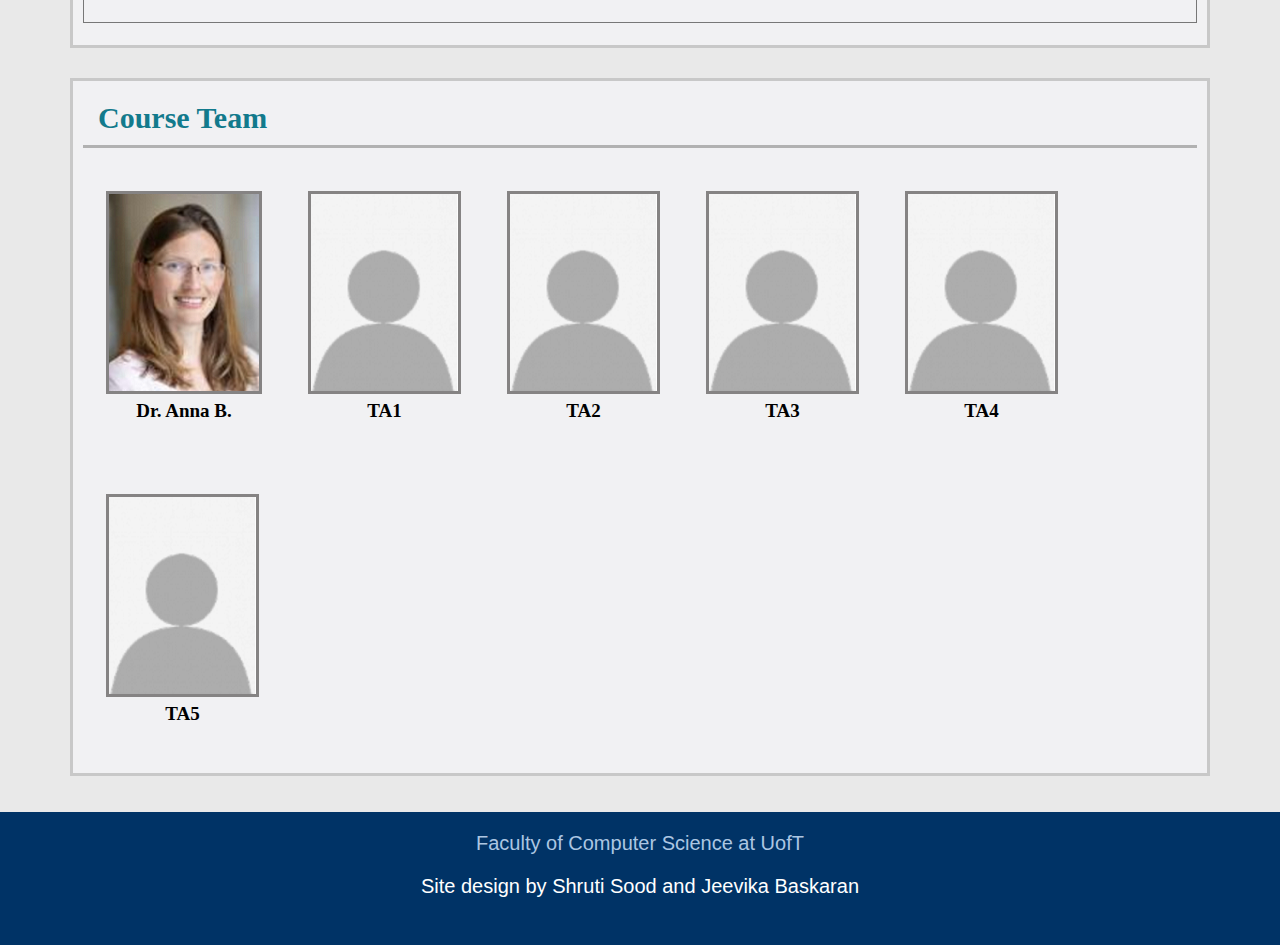
==== commit 7ad5dab8: "Update index.html" ====
--- a/templates/index.html
+++ b/templates/index.html
@@ -36,7 +36,7 @@
 			<ul>
 				<li><p><strong>Prerequisite</strong> Some experience with programming in an imperative language such as Python, Java or C.</p></li>
 				<li><p><strong>Exclusion</strong> This course may not be taken after - or concurrently with - any C- or D-level CSC course.</p></li>
-				<li><p><strong>Syllabus</strong> <a href= static/PDF/syllabus.pdf> PDF </a></p></li>
+				<li><p><strong>Syllabus</strong> <a href= static/PDF/Syllabus.pdf> PDF </a></p></li>
 			</ul>
 		
 		</section>
--- a/templates/static/StyleSheets/index.css
+++ b/templates/static/StyleSheets/index.css
@@ -18,7 +18,7 @@
   text-align: center;
   padding: 21px 23px;
   text-decoration: none;
-  font-size: 18px;
+  font-size: 20px;
 }
 
 .navbar a:hover {
@@ -125,6 +125,7 @@
 
 .section3 ul {
   list-style: none;
+  padding-left: 15px;
 }
 
 .section3 p {
